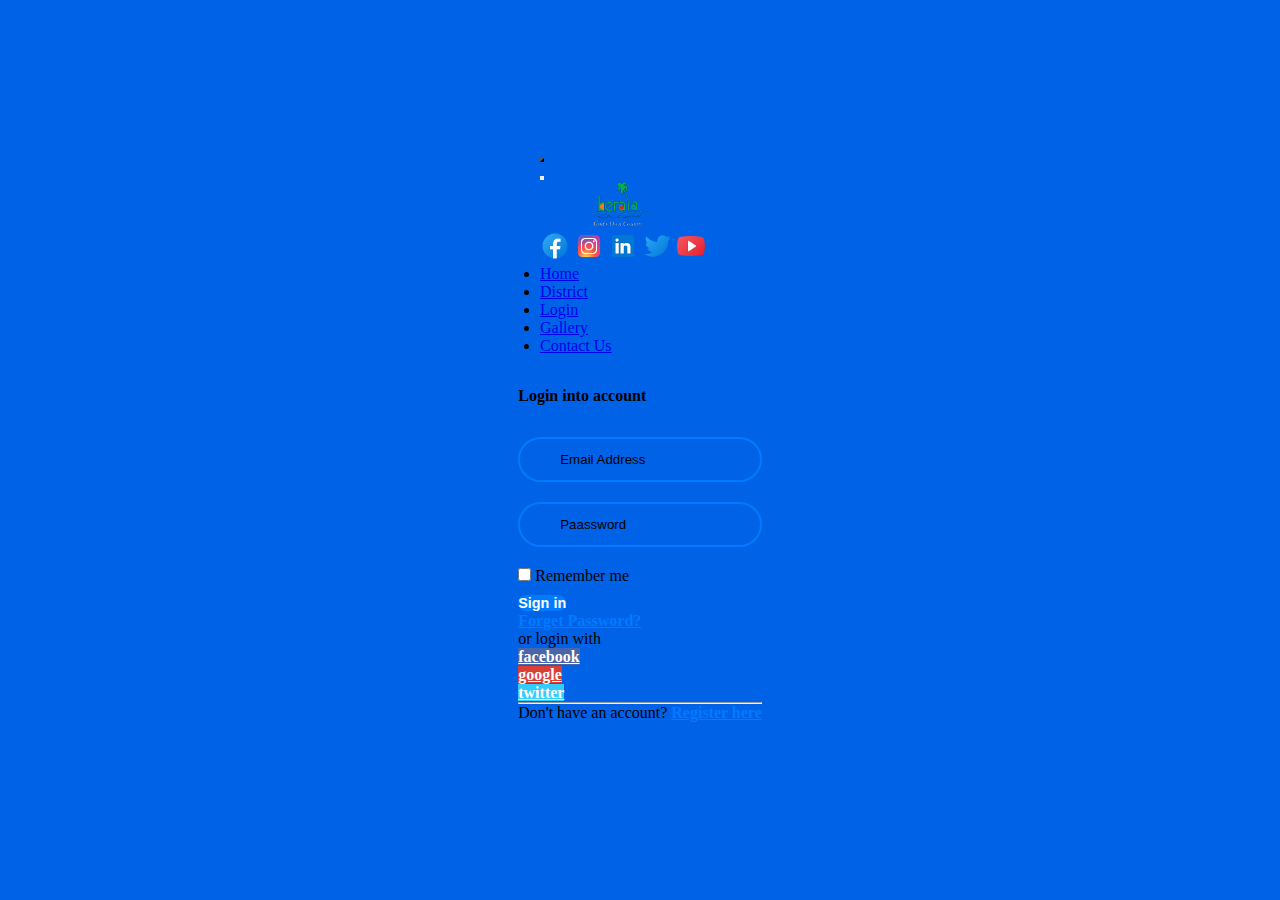
==== html/login.html @ 5776280e "1st uploading" ====
<!DOCTYPE html>
<html lang="en">
<head>
    <meta charset="UTF-8">
    <meta http-equiv="X-UA-Compatible" content="IE=edge">
    <meta name="viewport" content="width=device-width, initial-scale=1.0">
    <title>Home</title>
    <link rel="icon" type="image/x-icon" href="./img/home page/kerala-tourism-logo.png">

    <link rel="stylesheet" href="../css/login.css">
    <link rel="stylesheet" href="../css/style.css">
    <link href="https://cdn.jsdelivr.net/npm/bootstrap@5.3.0-alpha1/dist/css/bootstrap.min.css" rel="stylesheet" integrity="sha384-GLhlTQ8iRABdZLl6O3oVMWSktQOp6b7In1Zl3/Jr59b6EGGoI1aFkw7cmDA6j6gD" crossorigin="anonymous">
    <script src="https://cdn.jsdelivr.net/npm/bootstrap@5.3.0-alpha1/dist/js/bootstrap.bundle.min.js" integrity="sha384-w76AqPfDkMBDXo30jS1Sgez6pr3x5MlQ1ZAGC+nuZB+EYdgRZgiwxhTBTkF7CXvN" crossorigin="anonymous"></script>

</head>
<body>

    
    
<!-- NAVIGATION -->

<nav class="navbar navbar-expand-lg bg-dark fixed-top mb-5">
    <div class="container-fluid">
        <button class="navbar-toggler" type="button" data-bs-toggle="collapse" data-bs-target="#navbarTogglerDemo01" aria-controls="navbarTogglerDemo01" aria-expanded="false" aria-label="Toggle navigation">
            <span class="navbar-toggler-icon"></span>
        </button>
        <div class="collapse navbar-collapse" id="navbarTogglerDemo01">
            <div class="toast align-items-center text-bg-primary border-0" role="alert" aria-live="assertive" aria-atomic="true">
  <div class="d-flex">
    <button type="button" class="btn-close btn-close-white me-2 m-auto" data-bs-dismiss="toast" aria-label="Close"></button>
  </div>
</div>

            <a href="../index.html"><img class="mt-2 mb-2" src="../img/home page/kerala-tourism-logo.png" width="60px" alt="logo" id="logo"></a>
            <div class="mx-auto" style="width: 200px;">
              <a href=""><img src="../img/nav icons/icons8-facebook-48.png" width="30px" alt=""></a>
              <a href=""><img src="../img/nav icons/icons8-instagram-48.png" width="30px" alt=""></a>
              <a href=""><img src="../img/nav icons/icons8-linkedin-48.png" width="30px" alt=""></a>
              <a href=""><img src="../img/nav icons/icons8-twitter-48.png" width="30px" alt=""></a>
              <a href=""><img src="../img/nav icons/icons8-youtube-48.png" width="30px" alt=""></a>
              
            </div>
            <ul class="navbar-nav ms-auto mb-2 mb-lg-1">
                <li class="nav-item">
                    <a class="nav-link text-white" aria-current="page" href="../index.html">Home</a>
                </li>
                <li class="nav-item">
                    <a class="nav-link text-white" href="./district.html">District</a>
                </li>
                <li class="nav-item">
                  <a class="nav-link text-info active" href="./login.html">Login</a>
                </li>
                
                <li class="nav-item">
                    <a class="nav-link text-white" href="#">Gallery</a>
                </li>
                <li class="nav-item">
                  <a class="nav-link text-white" href="#">Contact Us</a>
              </li>
                
            </ul>
        </div>
  </div>
</nav>

<!-- NAVIGATION END -->


<div class="container mt-5 pt-5">
  <div class="row px-3">
    <div class="col-lg-10 col-xl-9 card flex-row mx-auto px-0">
      <div class="img-left d-none d-md-flex"></div>
      <div class="card-body">
        <h4 class="title text-center mt-4">
          Login into account
        </h4>
        <form class="form-box px-3">
          <div class="form-input">
            
            <input type="email" name="" placeholder="Email Address"
            tabindex="10" >
          </div>
          <div class="form-input">
            
            <input type="password" name="" placeholder="Paassword"
            tabindex="10" >
          </div>

          <div class="mb-3">
            <div class="custom-control custom-checkbox">
              <input type="checkbox" class="custom-control-input" id="cb1" name="">
              <label class="custom-control-label" for="cb1">
                Remember me
              </label>
            </div>
          </div>

          <div class="mb-3">
            <button class="btn btn-primary" type="button">Sign in</button>
          </div>

          <div class="text-right">
            <a href="#" class="forget-link">Forget Password?
            </a>
          </div>

          <div class="text-center mb-3">
            or login with
          </div>

          <div class="row mb-3">
            <div class="col-4">
              <a href="#" class="btn btn-block btn-social btn-facebook">
                facebook
              </a>
            </div>
            <div class="col-4">
              <a href="#" class="btn btn-block btn-social btn-google">
                google
              </a>
            </div>
            <div class="col-4">
              <a href="#" class="btn btn-block btn-social btn-twitter">
                twitter
              </a>
            </div>
          </div>

          <hr class="my-4">

          <div class="text-center mb-2">
            Don't have an account?
            <a href="./signup.html" class="register-link">
              Register here
            </a>
          </div>
        </form>
      </div>
    </div>
  </div>
</div>






<!-- 
  <div class="container pt-5">
    <div class="row align-items-center">
      
  <div class="container pt-5">
    <div class="row align-items-end">
      <div class="col-4"></div>

      <div class="col-4">
        
        <form>
          <div class="mb-3">
            <label for="exampleInputEmail1" class="form-label">Email address</label>
            <input type="email" class="form-control" id="exampleInputEmail1" aria-describedby="emailHelp">
          <div class="mb-3">
            <label for="exampleInputPassword1" class="form-label">Password</label>
            <input type="password" class="form-control" id="exampleInputPassword1">
          </div>
          <button type="submit" class="btn btn-primary">Submit</button>
        </form>

      </div>

      <div class="col-4"></div>

      
      
    </div>
  </div> -->
---- css/login.css ----
body{
    height: 100vh;
    background: #0062e6 !important;
    display: flex;
    flex-direction: column;
    align-items: center;
    justify-content: center;

}

.card{
    overflow: hidden;
    border: 0 !important;
    border-radius: 20px !important;
    box-shadow: 0 0.5rem 1rem 0rgba(0,0,0,0.1);

}

.img-left{
    width: 45%;
    background: url(../img/login/login/01.jpg) center;
    background-size: cover;
}

.card-body{
    padding: 2rem;

}

.title{
    margin-bottom: 2rem;

}
.form-text{
    position: relative;
}

.form-input input{
    width: 100%;
    height: 45px;
    padding-left: 40px;
    margin-bottom: 20px;
    box-sizing: border-box;
    box-shadow: none;
    border: 1px solid #00000020;
    border-radius: 50px;
    outline: none;
    background: transparent;
}
.form-input span{
    position: absolute;
    top: 10px;
    padding-left: 15px;
    color: #007bff;

}

.form-input input::placeholder{
    color: black;
    padding-left: 0px;

}

.form-input input:focus, .form-input input:valid{
    border: 2px solid #007bff;

}

.form-input input:focus::placeholder{
    color: #454b69;

}

.custom-checkbox .custom-control-input:checked ~.custom-control-label::before{
    background-color: #007bff !important;
    border: 0px;

}

.form-box button{
    margin-top: 10px;
    border: none;
    cursor: pointer;
    border-radius: 50px;
    background: #007bff;
    color: #fff;
    font-size: 90%;
    font-weight: bold;
    transition: 0.05s;
    
    

}

.form-box button[type="submit"]:hover{
    background: #0069d9;

}


.forget-link, .register-link{
    color: #007bff;
    font-weight: bold;

}

.forget-link:hover, .register-link:hover{
    color: #0069d9;
    text-decoration: none;


}

.form-box .btn-social{
    color: white !important;
    border: 0;
    font-weight: bold;

}

.form-box .btn-facebook{
    background: #4866a8;

}

.form-box .btn-google{
    background: #da3f34;
    
}

.form-box .btn-twitter{
    background: #33ccff;
    
}


.form-box .btn-facebook:hover{
    background: #3d578f;

}

.form-box .btn-google:hover{
    background: #df3b31;
    
}

.form-box .btn-twitter:hover{
    background: #2eb7e5;
    
}
---- css/style.css ----
*{
    padding: 0;
    margin: 0;
}


/* NAV BAR HOVER */

.nav-link{
    
    position: relative;
}

.nav-link::after {
    content: '';
    opacity: 0;
    transition: all 0.4s;
    height: 2px;
    width: 100%;
    background-color: greenyellow;
    position: absolute;
    bottom: 0;
    left: 0;
}

.nav-link:hover::after{
    
    opacity: 1;
}

/* LOGO ARRANGE */
#logo{
    margin-left: 50px;
}



.navbar-toggler {
    
    color: rgb(255 255 255) !important;
    background-color: white !important;
    
}
/* LOGO ARRANGE END*/


/* NAV BAR HOVER END */



/* LOGIN FORM */
.myLoginForm{
    width: 200px;
    margin: 9%;
    padding-top: 5%;
    padding-bottom: 14%;
}


/* district row */
.row{
    --bs-gutter-x: 0 !important;
    padding: 0% !important; 
}

/* PADDING CARD IN INDEX */
.paddingCardinIndex{
    padding-left: 1%;
}



.card{
    --bs-card-border-width: 0 !important; 
    --bs-card-border-color: 0 !important;
    --bs-card-border-radius: 0 !important; 
    --bs-card-inner-border-radius: 0 !important;
}

.col > img{
    width: 257px;
}

p{
    margin-top: 0;
    margin-bottom: 0 !important;
}




footer{
    max-width: 100% !important;
}
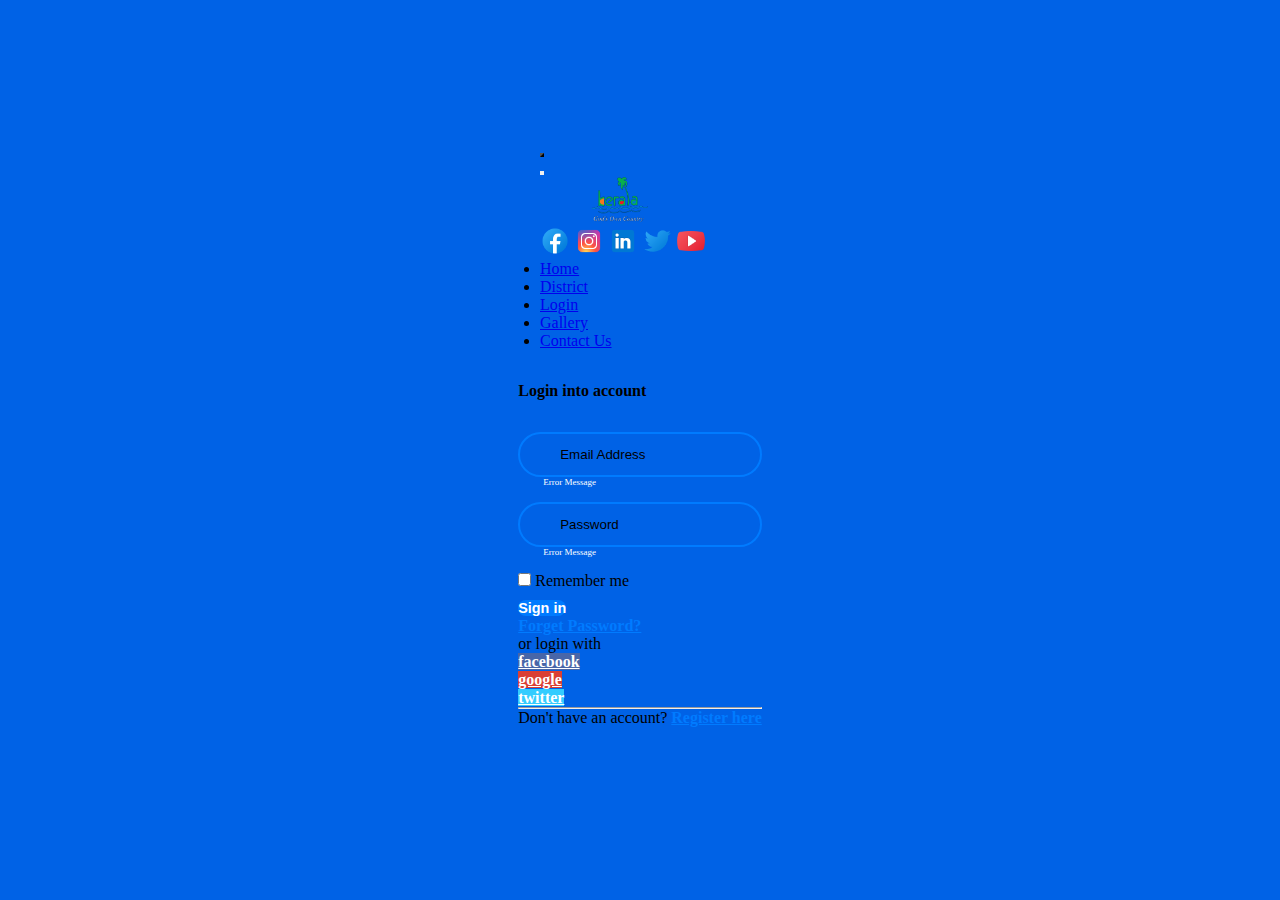
==== commit ec81141f: "js validate changes" ====
--- a/html/login.html
+++ b/html/login.html
@@ -4,7 +4,7 @@
     <meta charset="UTF-8">
     <meta http-equiv="X-UA-Compatible" content="IE=edge">
     <meta name="viewport" content="width=device-width, initial-scale=1.0">
-    <title>Home</title>
+    <title>Login</title>
     <link rel="icon" type="image/x-icon" href="./img/home page/kerala-tourism-logo.png">
 
     <link rel="stylesheet" href="../css/login.css">
@@ -12,8 +12,7 @@
     <link href="https://cdn.jsdelivr.net/npm/bootstrap@5.3.0-alpha1/dist/css/bootstrap.min.css" rel="stylesheet" integrity="sha384-GLhlTQ8iRABdZLl6O3oVMWSktQOp6b7In1Zl3/Jr59b6EGGoI1aFkw7cmDA6j6gD" crossorigin="anonymous">
     <script src="https://cdn.jsdelivr.net/npm/bootstrap@5.3.0-alpha1/dist/js/bootstrap.bundle.min.js" integrity="sha384-w76AqPfDkMBDXo30jS1Sgez6pr3x5MlQ1ZAGC+nuZB+EYdgRZgiwxhTBTkF7CXvN" crossorigin="anonymous"></script>
 
-</head>
-<body>
+
 
     
     
@@ -74,16 +73,25 @@
         <h4 class="title text-center mt-4">
           Login into account
         </h4>
-        <form class="form-box px-3">
+
+        <form class="form-box " action="../index.html"> 
           <div class="form-input">
+            <!-- <label for="username">Username</label>
+          <input type="text" placeholder="florinpop17" id="username" />
+          <i class="fas fa-check-circle"></i>
+          <i class="fas fa-exclamation-circle"></i>
+          <small>Error message</small> -->
+
+            <input onkeyup="validateEmail()" id="email" type="email" name="" placeholder="Email Address"
+             tabindex="10" > <!--<small id="loginEmail_error">Error message</small> -->
+            <div><span id="loginEmail_error"><p style="color: white;">Error Message</p></span></div>
+
             
-            <input type="email" name="" placeholder="Email Address"
-            tabindex="10" >
           </div>
           <div class="form-input">
             
-            <input type="password" name="" placeholder="Paassword"
-            tabindex="10" >
+            <input onkeyup="validatePass()" id="password" type="password" name="" placeholder="Password"
+            tabindex="10" ><div><span id="loginPass_error"><p style="color: white;">Error Message</p></span></div>
           </div>
 
           <div class="mb-3">
@@ -96,7 +104,7 @@
           </div>
 
           <div class="mb-3">
-            <button class="btn btn-primary" type="button">Sign in</button>
+            <button class="btn btn-primary" type="submit" onclick="return validateForm()">Sign in</button>
           </div>
 
           <div class="text-right">
@@ -173,4 +181,7 @@
       
       
     </div>
-  </div> -->+  </div> -->
+<script src="../JS/login.js"></script>
+</head>
+<body>--- a/css/login.css
+++ b/css/login.css
@@ -35,11 +35,15 @@
     position: relative;
 }
 
+.form-input{
+    margin-bottom: 14px !important;
+}
+
 .form-input input{
     width: 100%;
     height: 45px;
     padding-left: 40px;
-    margin-bottom: 20px;
+    margin-bottom: 0px;
     box-sizing: border-box;
     box-shadow: none;
     border: 1px solid #00000020;
@@ -47,13 +51,13 @@
     outline: none;
     background: transparent;
 }
-.form-input span{
-    position: absolute;
+/* .form-input span{
+    position: unset;
     top: 10px;
     padding-left: 15px;
     color: #007bff;
 
-}
+} */
 
 .form-input input::placeholder{
     color: black;
@@ -147,4 +151,29 @@
 .form-box .btn-twitter:hover{
     background: #2eb7e5;
     
+}
+
+#loginEmail_error > p{
+    color: red ;
+    margin-top: 0;
+    padding-left: 25px;
+    padding-bottom: 1px;
+    font-size: 9px;
+}
+#loginPass_error > p{
+    color: red ;
+    margin-top: 0;
+    padding-left: 25px;
+    padding-bottom: 1px;
+    font-size: 9px;
+}
+
+ .form-input #loginEmail_error {
+	 color: #ffffff;
+	
+	/* visibility: hidden; */
+} 
+
+.form-input.error #loginEmail_error {
+	visibility: visible;
 }